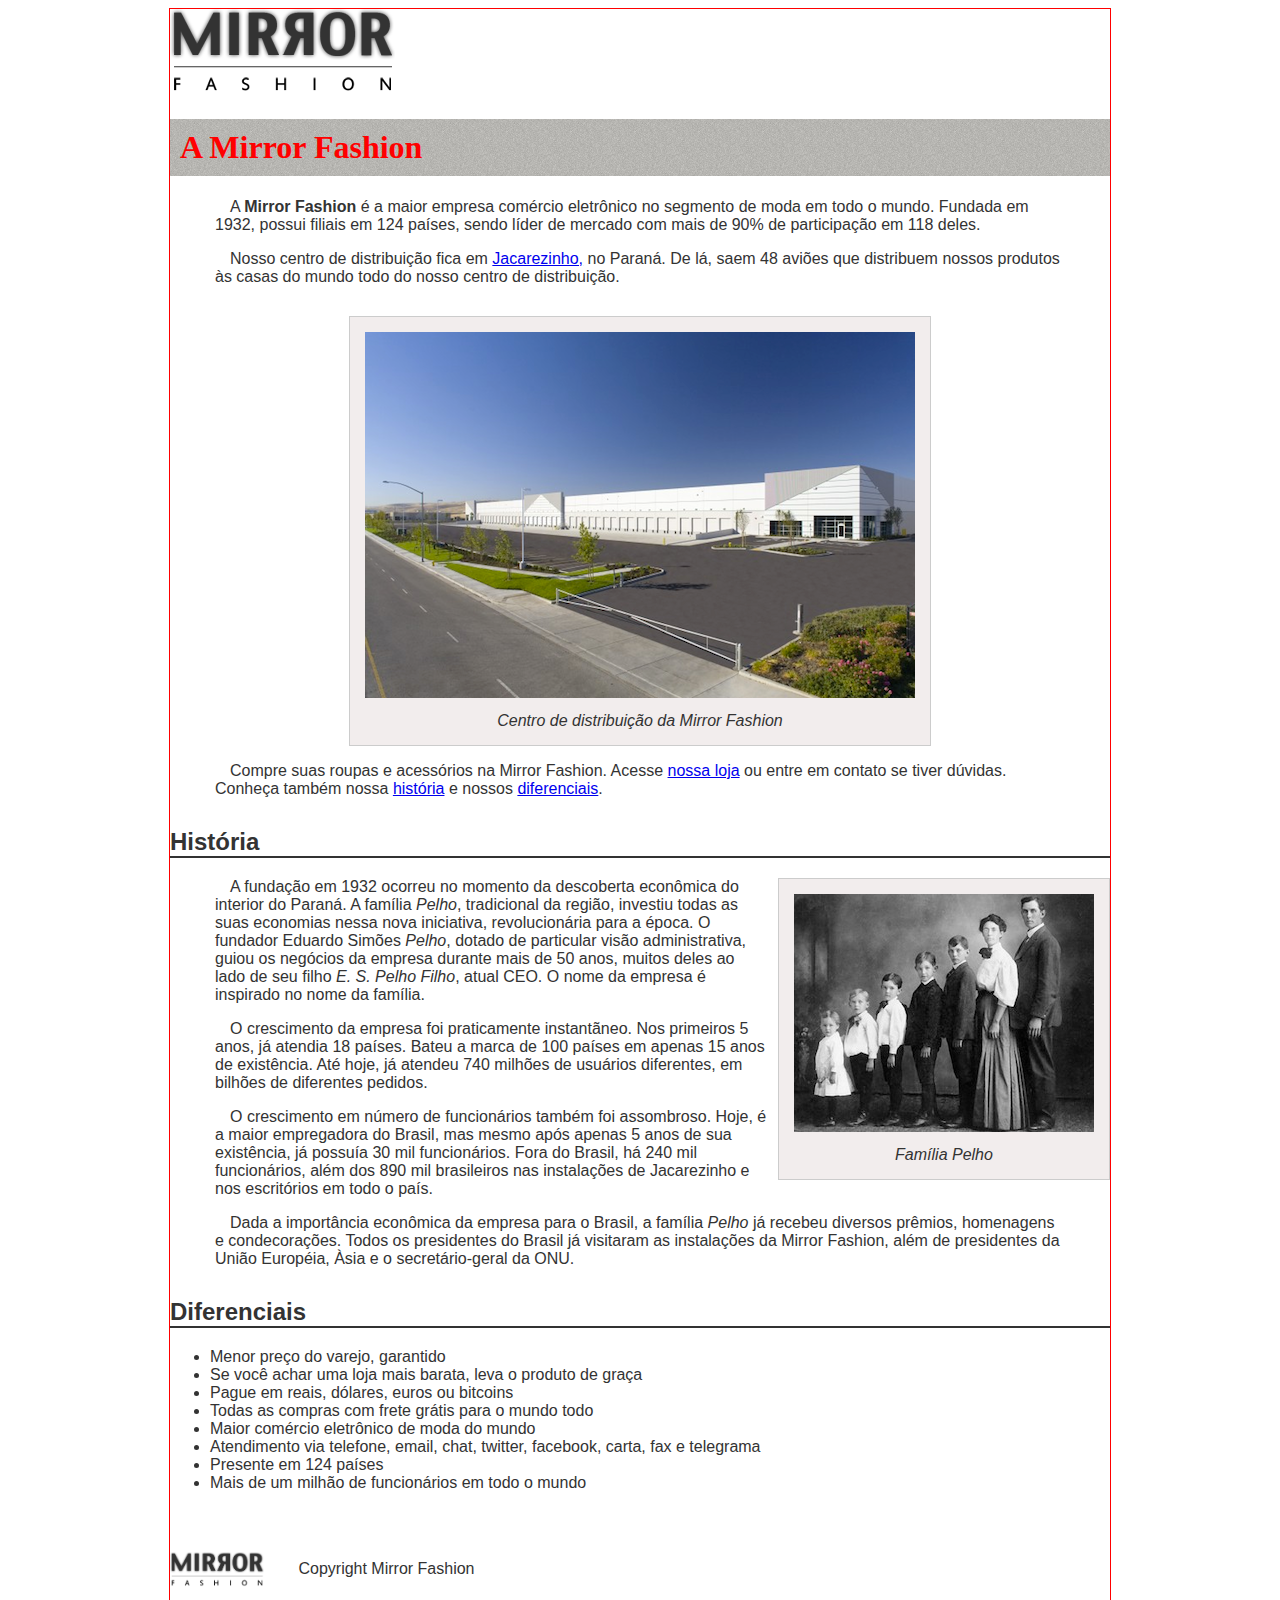
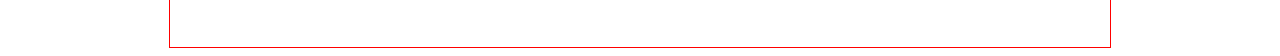
==== public_html/sobre.html @ 2023c72c "projeto mirrorfashion" ====
<!DOCTYPE html>
<!--
To change this license header, choose License Headers in Project Properties.
To change this template file, choose Tools | Templates
and open the template in the editor.
-->
<html>
    <head>


        <meta charset="UTF-8"/>
        <title>Sobre a Mirror Fashion</title>
        <link rel="stylesheet" href="sobre.css">


        <meta name="viewport" content="width=device-width, initial-scale=1.0"/>

    </head>
    <body>

      

            <img src="img/logo.png" alt="Logo da Mirror Fashion">
            <h1>A Mirror Fashion</h1>


            <p> A <strong>Mirror Fashion</strong> é a maior empresa comércio eletrônico no segmento de moda em todo o mundo. Fundada em 1932,
                possui filiais em 124 países, sendo líder de mercado com mais de 90% de participação em 118 deles.
            </p>    

            <p>Nosso centro de distribuição fica em <a href="https://www.google.com.br/maps?q=Jacarezinho">Jacarezinho,</a> no Paraná. De lá, saem 48 aviões que distribuem nossos produtos às casas
                do mundo todo do nosso centro de distribuição.</p>
            <figure id="centro-distribuicao">
                <img src="img/centro-distribuicao.png" alt="Foto do centro de distribuição da Mirror Fashion">
                <figcaption>Centro de distribuição da Mirror Fashion</figcaption>
            </figure>
            <p>Compre suas roupas e acessórios na Mirror Fashion. Acesse <a href="index.html">nossa loja</a> ou entre em contato se tiver dúvidas.
                Conheça também nossa <a href="#historia">história</a> e nossos <a href="#diferenciais">diferenciais</a>.</p>





            <h2 id="historia">História</h2>

            <figure id="familia-pelho">
                <img src="img/familia-pelho.jpg" alt="Foto da família Pelho">
                <figcaption>Família Pelho</figcaption>
            </figure>


            <p>A fundação em 1932 ocorreu no momento da descoberta econômica do interior do Paraná. A família <em>Pelho</em>,  tradicional da região,
                investiu todas as suas economias nessa nova iniciativa, revolucionária para a época.
                O fundador Eduardo Simões <em>Pelho</em>,  dotado de particular visão administrativa, guiou os negócios da empresa durante mais de 50 anos, 
                muitos deles ao lado de seu filho <em>E. S. Pelho Filho</em>, atual CEO. O nome da empresa é inspirado no nome da família.</p>

            <p>O crescimento da empresa foi praticamente instantãneo. Nos primeiros 5 anos, já atendia 18 países. Bateu a marca de 100 países em apenas 15 anos de existência.
                Até hoje, já atendeu 740 milhões de usuários diferentes, em bilhões de diferentes pedidos.</p>

            <p>O crescimento em número de funcionários também foi assombroso. Hoje, é a maior empregadora do Brasil, mas mesmo após apenas 5 anos de sua existência, 
                já possuía 30 mil funcionários. Fora do Brasil, há 240 mil funcionários, além dos 890 mil brasileiros nas instalações de Jacarezinho e nos escritórios
                em todo o país.</p>

            <p>Dada a importância econômica da empresa para o Brasil, a família <em>Pelho</em> já recebeu diversos prêmios, homenagens e condecorações. 
                Todos os presidentes do Brasil já visitaram as instalações da Mirror Fashion, além de presidentes da União Européia,
                Àsia e o secretário-geral da ONU.</p>

            <h2 id="diferenciais">Diferenciais</h2>

            <ul>
                <li>     Menor preço do varejo, garantido</li>
                <li>     Se você achar uma loja mais barata, leva o produto de graça</li>
                <li>     Pague em reais, dólares, euros ou bitcoins</li>
                <li>     Todas as compras com frete grátis para o mundo todo</li>
                <li>     Maior comércio eletrônico de moda do mundo</li>
                <li>     Atendimento via telefone, email, chat, twitter, facebook, carta, fax e telegrama</li>
                <li>     Presente em 124 países</li>
                <li>     Mais de um milhão de funcionários em todo o mundo</li>
            </ul>

        <div id="rodape">

            <img src="img/logo.png" alt="Logo da Mirror Fashion">
            Copyright Mirror Fashion

        </div>     
    </body>
</html>
---- public_html/sobre.css ----
p{

    /*    color: blue;*/
    /*    background-color: yellow;*/
    text-align: left;

    /* line-height: 3px; /* tamanho da altura de cada linha */
    /*	letter-spacing: 3px; /* tamanho do espaço entre cada letra */
    /*	word-spacing: 5px; /* tamanho do espaço entre cada palavra */
    /*	text-indent: 30px; /* tamanho da margem da primeira linha do texto */


}
h1 {
    font-family: serif;
    background-image: url(img/sobre-background.jpg);
    color: red;
    padding: 10px;


}
h2 {

    /*font-family: sans-serif;*/
    border-bottom: 2px solid #333333;
    /*background-color: yellow;*/
    margin-top: 30px;

}
h3 {

    background-color: #F2EDED;

}

p {
    /*font-family: monospace;*/
    /*padding: 10px 20px 15px 5px;*/
    padding: 0 45px;
    text-indent: 15px;
    /*margin: 0 auto;*/




}
body {
    font-family: "Arial", "Helvetica", "sans-serif";
    /*border-color: red;
    border-style: solid;
    border-width:2px;
    */
    border: 1px solid red;/* é a mesma coisa de cima */


    color: #333333;
    font-family: "Lucida Sans Unicode", "Lucida Grande", sans-serif;

    margin-left: auto;
    margin-right: auto;
    width: 940px;
}
figure {
    background-color: #F2EDED;
    border: 1px solid #ccc;
    text-align: center;
    padding: 15px;
    margin-top: 30px;
}

figcaption {
    font-style: italic;
    margin-top: 10px;
}


#cabecalho {
    color: white;
    text-align: center;
}

#rodape{
    color: 777;
    margin: 30px 0;
    padding: 30px 0;
}
#rodape img {
    margin-right: 30px;
    vertical-align: middle;
    width: 94px;
}

#centro-distribuicao{
    margin-left: auto;
    margin-right: auto;
    width: 550px;
}
#familia-pelho{
    float: right;
    margin: 0 0 10px 10px;
}
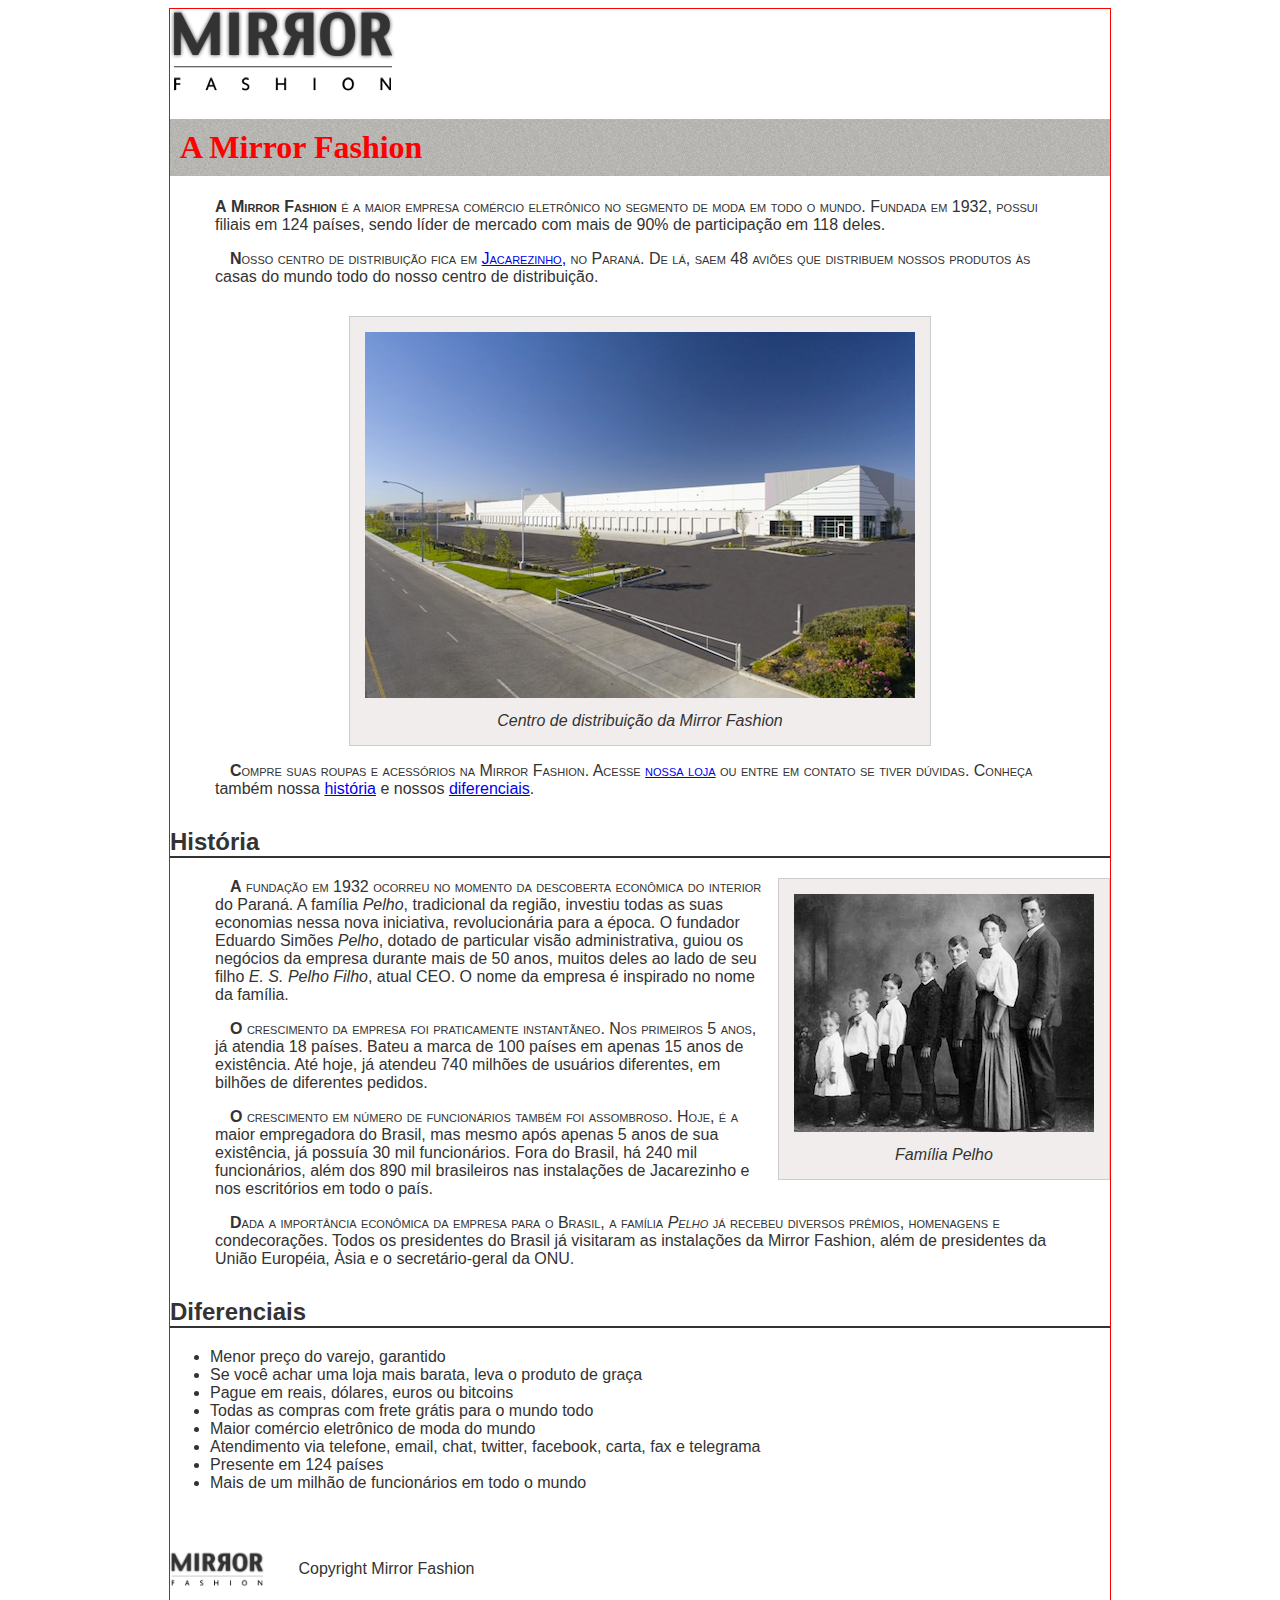
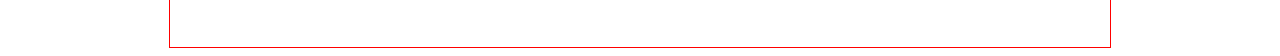
==== commit 22572d18: "Aula 11 fomularios" ====
--- a/public_html/sobre.html
+++ b/public_html/sobre.html
@@ -26,8 +26,7 @@
 
             <p> A <strong>Mirror Fashion</strong> é a maior empresa comércio eletrônico no segmento de moda em todo o mundo. Fundada em 1932,
                 possui filiais em 124 países, sendo líder de mercado com mais de 90% de participação em 118 deles.
-            </p>    
-
+            
             <p>Nosso centro de distribuição fica em <a href="https://www.google.com.br/maps?q=Jacarezinho">Jacarezinho,</a> no Paraná. De lá, saem 48 aviões que distribuem nossos produtos às casas
                 do mundo todo do nosso centro de distribuição.</p>
             <figure id="centro-distribuicao">
--- a/public_html/sobre.css
+++ b/public_html/sobre.css
@@ -45,6 +45,8 @@
 
 
 }
+
+
 body {
     font-family: "Arial", "Helvetica", "sans-serif";
     /*border-color: red;
@@ -100,8 +102,20 @@
     float: right;
     margin: 0 0 10px 10px;
 }
+p::first-letter{
+    font-weight: bold;
+}
+p::first-line{
+    font-variant: small-caps;
+}
+h1 + p{
+    text-indent: 0;
+}
 
 
 
 
 
+
+
+
